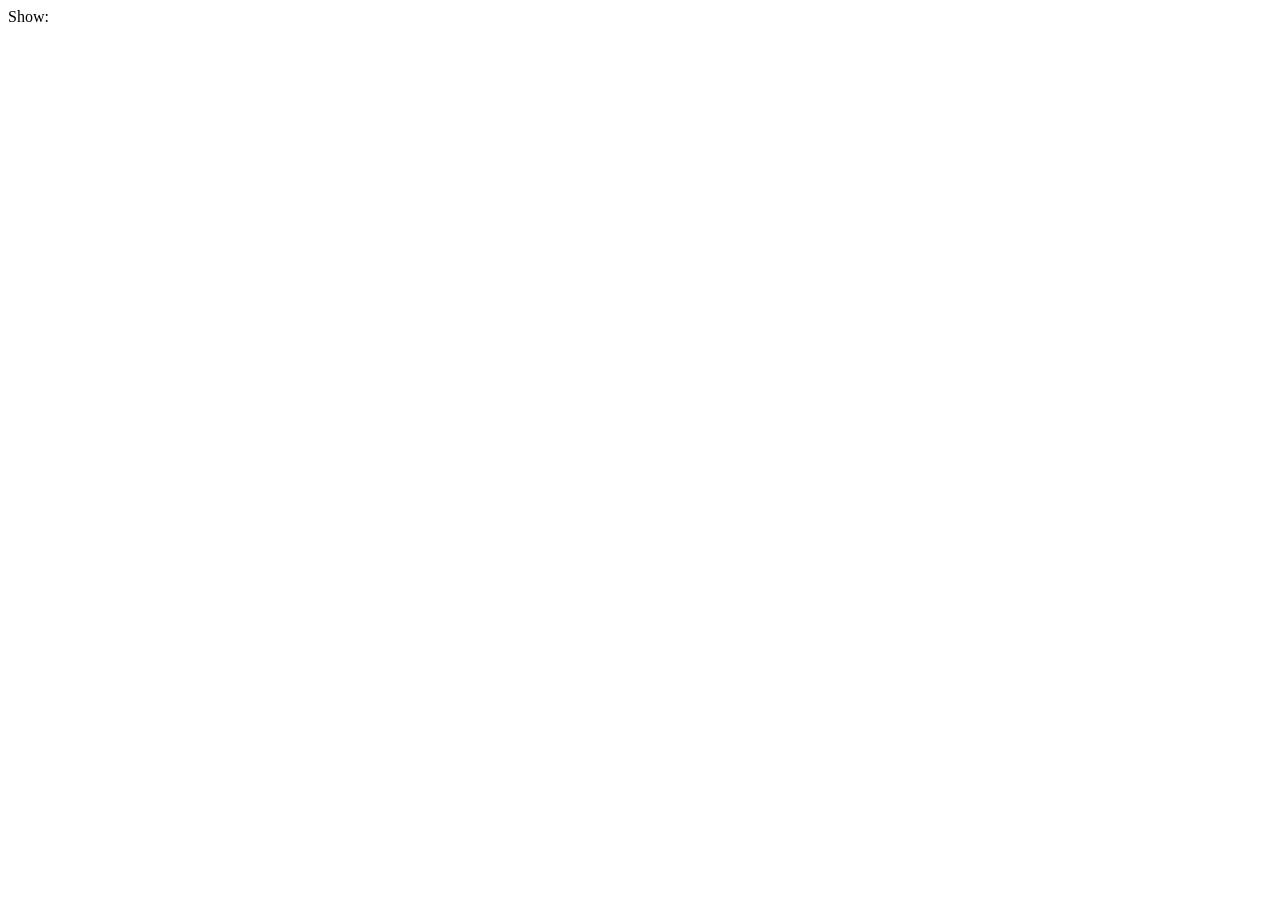
==== priv/static/index.html @ 798ac0c8 "Strip to keg-weight core; add Serving/Kegging/Keg Devices pages Remove airlock/fermentation, CO2 keg" ====
<!DOCTYPE html>
<html lang="en">
<head>
  <meta charset="UTF-8" />
  <meta name="viewport" content="width=device-width, initial-scale=1.0" />
  <title>Serving</title>
  <link rel="stylesheet" href="/app.css" />
  <style>
    .serving-grid {
      display: grid;
      gap: 1.25rem;
      grid-template-columns: repeat(auto-fit, minmax(260px, 1fr));
    }
    @media (min-width: 900px) and (orientation: landscape) {
      .serving-grid.count-2 { grid-template-columns: repeat(2, 1fr); }
      .serving-grid.count-3 { grid-template-columns: repeat(3, 1fr); }
    }
    .keg {
      display: flex;
      flex-direction: column;
      gap: 0.9rem;
      min-height: 260px;
    }
    .keg-top { display: flex; align-items: flex-start; justify-content: space-between; gap: 0.5rem; }
    .keg-name {
      font-size: 1.15rem;
      font-weight: 700;
      background: none;
      border: none;
      color: var(--text);
      padding: 0;
      width: 100%;
    }
    .keg-name::placeholder { color: var(--text-muted); font-weight: 500; }
    .keg-status { display: flex; align-items: center; gap: 0.5rem; white-space: nowrap; }
    .keg-temp { font-size: 0.9rem; color: var(--text-muted); }
    .keg-figure { margin-top: auto; }
    .keg-litres { font-size: 2.6rem; font-weight: 800; line-height: 1; }
    .keg-litres small { font-size: 1rem; font-weight: 600; color: var(--text-muted); margin-left: 0.3rem; }
    .keg-sub { display: flex; justify-content: space-between; font-size: 0.85rem; color: var(--text-muted); margin: 0.5rem 0 0.35rem; }
    .keg-actions { display: flex; gap: 0.5rem; }
    .keg-actions button { flex: 1; }
    .pick-bar { display: flex; flex-wrap: wrap; gap: 0.5rem; align-items: center; margin-bottom: 1rem; }
    .pick-bar .chip {
      font-size: 0.85rem;
      padding: 0.35rem 0.7rem;
      border-radius: 999px;
      border: 1px solid var(--border);
      cursor: pointer;
      user-select: none;
    }
    .pick-bar .chip.on { border-color: var(--accent); color: var(--accent); }
  </style>
</head>
<body>
  <header data-nav="serving"></header>
  <main>
    <div class="pick-bar" id="pickBar" hidden>
      <span class="muted">Show:</span>
    </div>
    <div class="serving-grid" id="grid"></div>
    <p class="empty" id="empty" hidden>No kegs connected yet.</p>
  </main>

  <script src="/app.js"></script>
  <script>
    const MAX_KEGS = 3;
    const grid = qs("#grid");
    const emptyMsg = qs("#empty");
    const pickBar = qs("#pickBar");

    let kegs = new Map();     // id -> keg record
    let connected = [];       // connected ids
    let selection = loadSelection();

    function loadSelection() {
      try {
        const raw = localStorage.getItem("serving.selection");
        return raw ? JSON.parse(raw) : null;
      } catch (_) { return null; }
    }
    function saveSelection() {
      try { localStorage.setItem("serving.selection", JSON.stringify(selection)); } catch (_) {}
    }

    function sortedIds() {
      return [...kegs.values()]
        .sort((a, b) => {
          const ao = a.my_sort_order == null || a.my_sort_order === "" ? 1e9 : parseInt(a.my_sort_order, 10);
          const bo = b.my_sort_order == null || b.my_sort_order === "" ? 1e9 : parseInt(b.my_sort_order, 10);
          if (ao !== bo) return ao - bo;
          return String(a.id).localeCompare(String(b.id));
        })
        .map((k) => k.id);
    }

    function visibleIds() {
      const all = sortedIds();
      if (selection && selection.length) {
        const filtered = all.filter((id) => selection.indexOf(id) !== -1);
        return filtered.slice(0, MAX_KEGS);
      }
      return all.slice(0, MAX_KEGS);
    }

    function renderPickBar() {
      const all = sortedIds();
      pickBar.hidden = all.length <= MAX_KEGS;
      if (pickBar.hidden) return;
      pickBar.querySelectorAll(".chip").forEach((c) => c.remove());
      const vis = visibleIds();
      all.forEach((id) => {
        const k = kegs.get(id);
        const chip = ce("span", "chip" + (vis.indexOf(id) !== -1 ? " on" : ""));
        chip.textContent = (k && k.my_label && k.my_label.trim()) || shortId(id);
        chip.onclick = () => toggleSelection(id);
        pickBar.appendChild(chip);
      });
    }

    function toggleSelection(id) {
      const base = selection && selection.length ? selection.slice() : visibleIds();
      const i = base.indexOf(id);
      if (i !== -1) base.splice(i, 1);
      else base.push(id);
      selection = base;
      saveSelection();
      render();
    }

    function shortId(id) {
      return "Keg " + String(id).slice(0, 4);
    }

    function kegCard(keg) {
      const card = ce("div", "card keg");
      card.dataset.kegId = keg.id;

      const online = connected.indexOf(keg.id) !== -1;
      const pouring = keg.is_pouring && keg.is_pouring !== "0";
      const temp = num(keg.keg_temperature);
      const litres = litresLeft(keg);
      const pct = percentLeft(keg);
      const cap = num(keg.max_keg_volume);
      const lastPour = num(keg.last_pour) || 0;

      card.innerHTML =
        '<div class="keg-top">' +
          '<input class="keg-name" maxlength="40" placeholder="' + esc(shortId(keg.id)) + '" />' +
          '<span class="keg-status">' +
            '<span class="dot ' + (pouring ? "pouring" : online ? "online" : "") + '"></span>' +
            '<span class="keg-temp">' + (temp != null ? temp.toFixed(1) + "°C" : "--") + '</span>' +
          '</span>' +
        '</div>' +
        '<div class="keg-figure">' +
          '<div class="keg-litres">' + litres.toFixed(1) + '<small>L left</small></div>' +
          '<div class="keg-sub"><span>' + pct.toFixed(0) + '% full</span>' +
            (cap ? '<span>of ' + cap.toFixed(1) + ' L</span>' : '') + '</div>' +
          '<div class="bar"><i class="' + (pct < 20 ? "low" : "") + '" style="width:' + pct.toFixed(1) + '%"></i></div>' +
          (lastPour > 0 ? '<div class="keg-sub"><span>Last pour</span><span>' + Math.round(lastPour * 1000) + ' ml</span></div>' : '') +
        '</div>' +
        '<div class="keg-actions">' +
          '<button data-act="tare">Tare</button>' +
        '</div>';

      const nameInput = qs(".keg-name", card);
      nameInput.value = (keg.my_label || "").trim();
      nameInput.addEventListener("change", async () => {
        try {
          await api("/api/kegs/" + encodeURIComponent(keg.id) + "/label", "POST", { value: nameInput.value.trim() });
          toast("Name saved");
        } catch (e) {
          toast(e.message, true);
        }
      });

      qs('[data-act="tare"]', card).addEventListener("click", async (ev) => {
        const btn = ev.currentTarget;
        btn.disabled = true;
        try {
          await api("/api/kegs/" + encodeURIComponent(keg.id) + "/tare", "POST", {});
          setTimeout(() => api("/api/kegs/" + encodeURIComponent(keg.id) + "/tare-release", "POST", {}).catch(() => {}), 600);
          toast("Tared");
        } catch (e) {
          toast(e.message, true);
        } finally {
          setTimeout(() => (btn.disabled = false), 1200);
        }
      });

      return card;
    }

    function render() {
      const ids = visibleIds();
      grid.className = "serving-grid count-" + ids.length;
      grid.innerHTML = "";
      ids.forEach((id) => grid.appendChild(kegCard(kegs.get(id))));
      emptyMsg.hidden = kegs.size > 0;
      renderPickBar();
    }

    async function refresh() {
      try {
        const [list, conn] = await Promise.all([api("/api/kegs"), api("/api/kegs/connected")]);
        kegs = new Map((list || []).map((k) => [k.id, k]));
        connected = conn || [];
        render();
      } catch (e) {
        toast(e.message, true);
      }
    }

    connectWs((msg) => {
      if (msg.type === "keg_removed") {
        kegs.delete(msg.id);
        render();
        return;
      }
      if (msg.type) return;
      if (!msg.id) return;
      kegs.set(msg.id, msg);
      if (connected.indexOf(msg.id) === -1) connected.push(msg.id);
      render();
    });

    refresh();
    setInterval(refresh, 15000);
  </script>
</body>
</html>
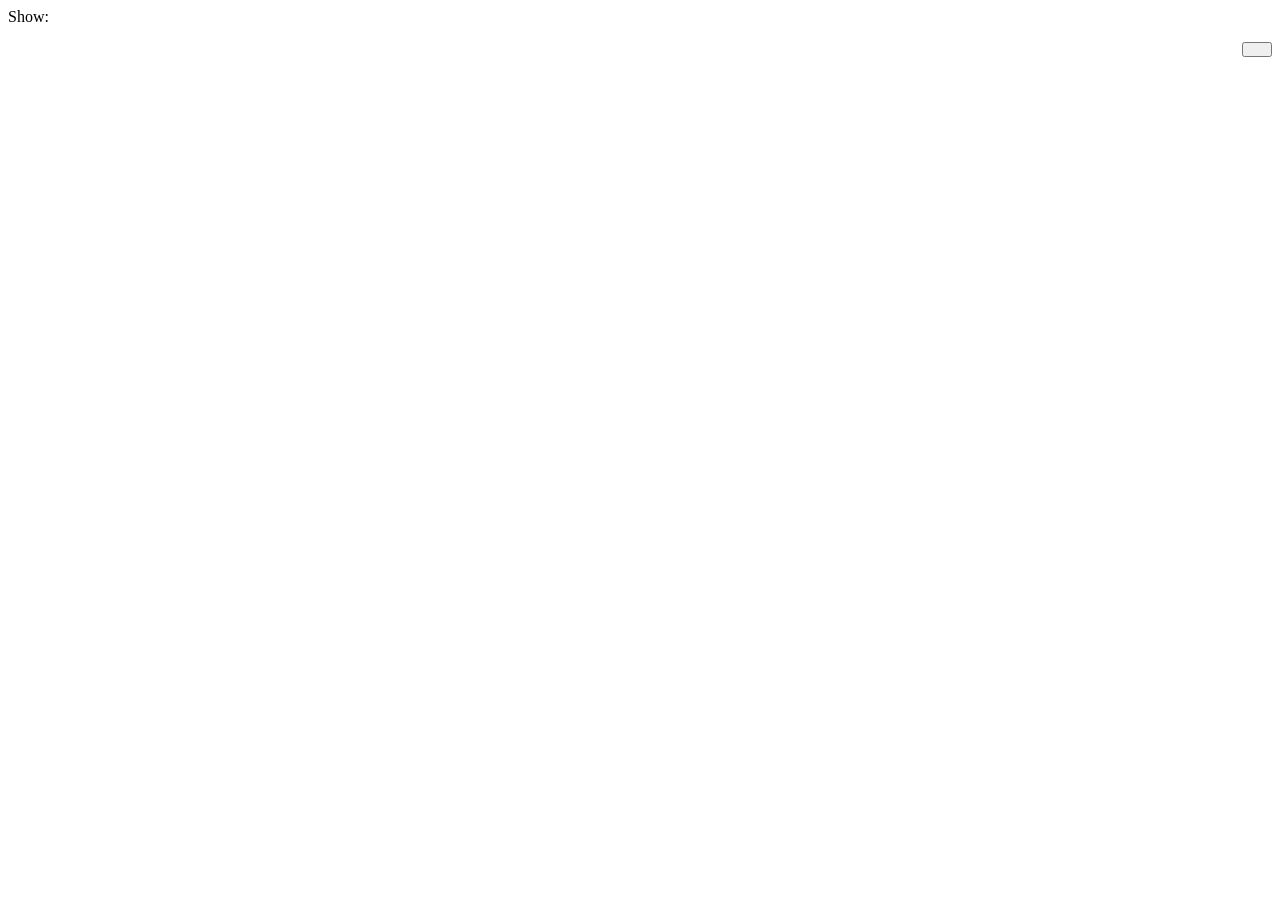
==== commit b54129cf: "Serving: drag the scales into order, behind a lock The order is locked at every load. Unlocked, each" ====
--- a/priv/static/index.html
+++ b/priv/static/index.html
@@ -21,6 +21,22 @@
       gap: 0.9rem;
       min-height: 260px;
     }
+    .order-bar { display: flex; justify-content: flex-end; margin-bottom: 0.75rem; }
+    .order-bar button { font-size: 0.85rem; padding: 0.35rem 0.8rem; }
+    .order-bar button.unlocked { border-color: var(--accent); color: var(--accent); }
+    .drag-handle { display: none; }
+    .serving-grid.unlocked .drag-handle {
+      display: block;
+      width: 100%;
+      padding: 0.5rem;
+      cursor: grab;
+      touch-action: none;
+      user-select: none;
+      color: var(--accent);
+      border-style: dashed;
+    }
+    .serving-grid.unlocked .keg { border-style: dashed; }
+    .keg.dragging { opacity: 0.55; border-color: var(--accent); }
     .keg-top { display: flex; align-items: flex-start; justify-content: space-between; gap: 0.5rem; }
     .keg-name {
       font-size: 1.15rem;
@@ -31,15 +47,19 @@
       padding: 0;
       width: 100%;
     }
+    .keg-id { flex: 1; min-width: 0; }
+    .keg-scale { font-size: 0.8rem; color: var(--text-muted); margin-top: 0.15rem; }
     .keg-name::placeholder { color: var(--text-muted); font-weight: 500; }
     .keg-status { display: flex; align-items: center; gap: 0.5rem; white-space: nowrap; }
     .keg-temp { font-size: 0.9rem; color: var(--text-muted); }
-    .keg-figure { margin-top: auto; }
-    .keg-litres { font-size: 2.6rem; font-weight: 800; line-height: 1; }
+    .keg-litres { font-size: 3.2rem; font-weight: 800; line-height: 1; }
     .keg-litres small { font-size: 1rem; font-weight: 600; color: var(--text-muted); margin-left: 0.3rem; }
-    .keg-sub { display: flex; justify-content: space-between; font-size: 0.85rem; color: var(--text-muted); margin: 0.5rem 0 0.35rem; }
-    .keg-actions { display: flex; gap: 0.5rem; }
-    .keg-actions button { flex: 1; }
+    .keg-sub { display: flex; justify-content: space-between; font-size: 0.85rem; color: var(--text-muted); margin: 0.5rem 0 0; }
+    .keg-low { font-size: 0.85rem; font-weight: 700; color: var(--warn); margin-top: 0.4rem; }
+    .keg-tare { border-top: 1px solid var(--border); padding-top: 0.75rem; }
+    .keg-tare .lbl { display: flex; justify-content: space-between; font-size: 0.8rem; color: var(--text-muted); margin-bottom: 0.3rem; }
+    .keg-tare .row { display: flex; gap: 0.5rem; }
+    .keg-tare input { flex: 1; min-width: 0; }
     .pick-bar { display: flex; flex-wrap: wrap; gap: 0.5rem; align-items: center; margin-bottom: 1rem; }
     .pick-bar .chip {
       font-size: 0.85rem;
@@ -58,19 +78,22 @@
     <div class="pick-bar" id="pickBar" hidden>
       <span class="muted">Show:</span>
     </div>
+    <div class="order-bar" id="orderBar" hidden>
+      <button id="lockBtn"></button>
+    </div>
     <div class="serving-grid" id="grid"></div>
-    <p class="empty" id="empty" hidden>No kegs connected yet.</p>
+    <p class="empty" id="empty" hidden>No scales registered yet.</p>
   </main>
 
   <script src="/app.js"></script>
   <script>
-    const MAX_KEGS = 3;
+    const MAX_KEGS = 3;       // scales shown at once
     const grid = qs("#grid");
     const emptyMsg = qs("#empty");
     const pickBar = qs("#pickBar");
 
     let kegs = new Map();     // id -> keg record
-    let connected = [];       // connected ids
+    let connected = new Set(); // connected ids
     let selection = loadSelection();
 
     function loadSelection() {
@@ -83,14 +106,14 @@
       try { localStorage.setItem("serving.selection", JSON.stringify(selection)); } catch (_) {}
     }
 
+    /* The order set by dragging (my_sort_order), then by id. */
     function sortedIds() {
+      const pos = (k) => {
+        const n = parseInt(k.my_sort_order, 10);
+        return Number.isFinite(n) ? n : 1e9;
+      };
       return [...kegs.values()]
-        .sort((a, b) => {
-          const ao = a.my_sort_order == null || a.my_sort_order === "" ? 1e9 : parseInt(a.my_sort_order, 10);
-          const bo = b.my_sort_order == null || b.my_sort_order === "" ? 1e9 : parseInt(b.my_sort_order, 10);
-          if (ao !== bo) return ao - bo;
-          return String(a.id).localeCompare(String(b.id));
-        })
+        .sort((a, b) => pos(a) - pos(b) || String(a.id).localeCompare(String(b.id)))
         .map((k) => k.id);
     }
 
@@ -112,7 +135,7 @@
       all.forEach((id) => {
         const k = kegs.get(id);
         const chip = ce("span", "chip" + (vis.indexOf(id) !== -1 ? " on" : ""));
-        chip.textContent = (k && k.my_label && k.my_label.trim()) || shortId(id);
+        chip.textContent = scaleName(k || { id });
         chip.onclick = () => toggleSelection(id);
         pickBar.appendChild(chip);
       });
@@ -128,83 +151,206 @@
       render();
     }
 
-    function shortId(id) {
-      return "Keg " + String(id).slice(0, 4);
-    }
-
-    function kegCard(keg) {
+    const LOW_LITRES = 2;
+    let shown = "";           // ids of the cards in the grid, joined
+
+    function kegCard(id) {
       const card = ce("div", "card keg");
-      card.dataset.kegId = keg.id;
-
-      const online = connected.indexOf(keg.id) !== -1;
-      const pouring = keg.is_pouring && keg.is_pouring !== "0";
-      const temp = num(keg.keg_temperature);
-      const litres = litresLeft(keg);
-      const pct = percentLeft(keg);
-      const cap = num(keg.max_keg_volume);
-      const lastPour = num(keg.last_pour) || 0;
-
+      card.dataset.kegId = id;
       card.innerHTML =
+        '<button class="drag-handle" title="Drag to change the order">⋮⋮ drag to move</button>' +
         '<div class="keg-top">' +
-          '<input class="keg-name" maxlength="40" placeholder="' + esc(shortId(keg.id)) + '" />' +
+          '<div class="keg-id"><input class="keg-name" maxlength="40" placeholder="What is in the keg?" />' +
+            '<div class="keg-scale"></div></div>' +
           '<span class="keg-status">' +
-            '<span class="dot ' + (pouring ? "pouring" : online ? "online" : "") + '"></span>' +
-            '<span class="keg-temp">' + (temp != null ? temp.toFixed(1) + "°C" : "--") + '</span>' +
+            '<span class="tag-offline" hidden>offline</span>' +
+            '<span class="dot"></span>' +
+            '<span class="keg-temp"></span>' +
           '</span>' +
         '</div>' +
-        '<div class="keg-figure">' +
-          '<div class="keg-litres">' + litres.toFixed(1) + '<small>L left</small></div>' +
-          '<div class="keg-sub"><span>' + pct.toFixed(0) + '% full</span>' +
-            (cap ? '<span>of ' + cap.toFixed(1) + ' L</span>' : '') + '</div>' +
-          '<div class="bar"><i class="' + (pct < 20 ? "low" : "") + '" style="width:' + pct.toFixed(1) + '%"></i></div>' +
-          (lastPour > 0 ? '<div class="keg-sub"><span>Last pour</span><span>' + Math.round(lastPour * 1000) + ' ml</span></div>' : '') +
+        '<div class="keg-figure dim-offline">' +
+          '<div class="keg-litres"><span class="v-litres"></span><small>L left</small></div>' +
+          '<div class="keg-low" hidden>Low — under ' + LOW_LITRES + ' L</div>' +
+          '<div class="keg-sub v-pour" hidden><span>Last pour</span><span class="v-pour-ml"></span></div>' +
         '</div>' +
-        '<div class="keg-actions">' +
-          '<button data-act="tare">Tare</button>' +
+        '<div class="keg-tare">' +
+          '<div class="lbl"><span>Keg tare (kg) — printed on the keg</span><span class="v-tare"></span></div>' +
+          '<div class="row">' +
+            '<input class="f-tare" type="number" min="0" step="0.01" inputmode="decimal" />' +
+            '<button class="b-tare">Set tare</button>' +
+          '</div>' +
         '</div>';
 
+      const path = "/api/kegs/" + encodeURIComponent(id);
+
       const nameInput = qs(".keg-name", card);
-      nameInput.value = (keg.my_label || "").trim();
       nameInput.addEventListener("change", async () => {
         try {
-          await api("/api/kegs/" + encodeURIComponent(keg.id) + "/label", "POST", { value: nameInput.value.trim() });
-          toast("Name saved");
+          await api(path + "/contents", "POST", { value: nameInput.value.trim() });
+          toast("Saved");
         } catch (e) {
           toast(e.message, true);
         }
       });
 
-      qs('[data-act="tare"]', card).addEventListener("click", async (ev) => {
-        const btn = ev.currentTarget;
+      const tareInput = qs(".f-tare", card);
+      tareInput.addEventListener("input", () => (tareInput.dataset.dirty = "1"));
+      const setTare = async () => {
+        const v = num(tareInput.value);
+        if (v == null || v < 0) return toast("Enter the keg's tare in kg", true);
+        const btn = qs(".b-tare", card);
         btn.disabled = true;
         try {
-          await api("/api/kegs/" + encodeURIComponent(keg.id) + "/tare", "POST", {});
-          setTimeout(() => api("/api/kegs/" + encodeURIComponent(keg.id) + "/tare-release", "POST", {}).catch(() => {}), 600);
-          toast("Tared");
+          await api(path + "/empty-keg-weight", "POST", { value: v.toFixed(3) });
+          // Until the scale reports again: the same weight, less the new tare.
+          const k = kegs.get(id);
+          if (k) {
+            k.amount_left = (grossKg(k) - v).toFixed(3);
+            k.empty_keg_weight = v.toFixed(3);
+          }
+          delete tareInput.dataset.dirty;
+          tareInput.blur();
+          toast("Tare set to " + v.toFixed(2) + " kg");
         } catch (e) {
           toast(e.message, true);
-        } finally {
-          setTimeout(() => (btn.disabled = false), 1200);
         }
-      });
-
+        const k = kegs.get(id);
+        if (k) updateCard(card, k);
+      };
+      qs(".b-tare", card).addEventListener("click", setTare);
+      tareInput.addEventListener("keydown", (ev) => {
+        if (ev.key === "Enter") setTare();
+      });
+
+      enableDrag(card);
       return card;
     }
 
+    /* The order is locked unless the lock is opened on this page; it is locked
+       again at every load. Pointer events, so that it works by touch too. */
+    const lockBtn = qs("#lockBtn");
+    let orderLocked = true;
+
+    function showLock() {
+      lockBtn.textContent = orderLocked ? "Order locked — unlock to rearrange" : "Lock order";
+      lockBtn.classList.toggle("unlocked", !orderLocked);
+      grid.classList.toggle("unlocked", !orderLocked);
+      qs("#orderBar").hidden = grid.children.length < 2;
+    }
+    lockBtn.addEventListener("click", () => {
+      orderLocked = !orderLocked;
+      showLock();
+    });
+
+    function enableDrag(card) {
+      const handle = qs(".drag-handle", card);
+      let dragging = false;
+
+      handle.addEventListener("pointerdown", (ev) => {
+        if (orderLocked) return;
+        dragging = true;
+        ev.preventDefault();
+        try { handle.setPointerCapture(ev.pointerId); } catch (_) {}
+        card.classList.add("dragging");
+      });
+      handle.addEventListener("pointermove", (ev) => {
+        if (!dragging) return;
+        const el = document.elementFromPoint(ev.clientX, ev.clientY);
+        const over = el && el.closest(".keg");
+        if (!over || over === card || over.parentNode !== grid) return;
+        const cards = [...grid.children];
+        if (cards.indexOf(card) < cards.indexOf(over)) over.after(card);
+        else over.before(card);
+      });
+      const drop = () => {
+        if (!dragging) return;
+        dragging = false;
+        card.classList.remove("dragging");
+        saveOrder();
+      };
+      handle.addEventListener("pointerup", drop);
+      handle.addEventListener("pointercancel", drop);
+    }
+
+    /* The cards shown take the places they had in the full list, in their
+       new order; scales that are not shown keep theirs. */
+    async function saveOrder() {
+      const now = [...grid.children].map((c) => c.dataset.kegId);
+      const before = visibleIds();
+      if (now.join("|") === before.join("|")) return;
+      const full = sortedIds();
+      const slots = before.map((id) => full.indexOf(id));
+      now.forEach((id, i) => (full[slots[i]] = id));
+      full.forEach((id, i) => {
+        const k = kegs.get(id);
+        if (k) k.my_sort_order = String(i);
+      });
+      shown = visibleIds().join("|");
+      renderPickBar();
+      try {
+        await api("/api/kegs/order", "POST", { ordered_ids: full });
+        toast("Order saved");
+      } catch (e) {
+        toast(e.message, true);
+        refresh();
+      }
+    }
+
+    /* Fill in a card from a record, leaving alone any field being edited. */
+    function updateCard(card, keg) {
+      const online = connected.has(keg.id);
+      const litres = litresLeft(keg);
+      const temp = num(keg.keg_temperature);
+      const lastPour = num(keg.last_pour) || 0;
+      const low = litres < LOW_LITRES;
+
+      card.classList.toggle("is-offline", !online);
+      qs(".tag-offline", card).hidden = online;
+      qs(".dot", card).className = "dot " + (!online ? "" : isPouring(keg) ? "pouring" : "online");
+      qs(".keg-temp", card).textContent = temp != null ? temp.toFixed(1) + "°C" : "--";
+
+      qs(".v-litres", card).textContent = litres.toFixed(1);
+      qs(".keg-litres", card).classList.toggle("low-text", low);
+      qs(".keg-low", card).hidden = !low;
+      qs(".v-pour", card).hidden = lastPour <= 0;
+      qs(".v-pour-ml", card).textContent = Math.round(lastPour * 1000) + " ml";
+
+      const nameInput = qs(".keg-name", card);
+      if (document.activeElement !== nameInput) nameInput.value = (keg.my_contents || "").trim();
+      qs(".keg-scale", card).textContent = scaleName(keg);
+
+      const tare = tareKg(keg);
+      qs(".v-tare", card).textContent = "in effect: " + tare.toFixed(2) + " kg";
+      const tareInput = qs(".f-tare", card);
+      if (document.activeElement !== tareInput && !tareInput.dataset.dirty) tareInput.value = tare.toFixed(2);
+      qs(".b-tare", card).disabled = !online;
+    }
+
+    /* Cards are rebuilt only when the set of scales shown changes, so a
+       reading that arrives does not wipe what is being typed. */
     function render() {
       const ids = visibleIds();
-      grid.className = "serving-grid count-" + ids.length;
-      grid.innerHTML = "";
-      ids.forEach((id) => grid.appendChild(kegCard(kegs.get(id))));
+      const key = ids.join("|");
+      if (key !== shown) {
+        shown = key;
+        grid.className = "serving-grid count-" + ids.length;
+        grid.innerHTML = "";
+        ids.forEach((id) => grid.appendChild(kegCard(id)));
+      }
+      [...grid.children].forEach((card) => {
+        const keg = kegs.get(card.dataset.kegId);
+        if (keg) updateCard(card, keg);
+      });
       emptyMsg.hidden = kegs.size > 0;
       renderPickBar();
+      showLock();
     }
 
     async function refresh() {
       try {
         const [list, conn] = await Promise.all([api("/api/kegs"), api("/api/kegs/connected")]);
         kegs = new Map((list || []).map((k) => [k.id, k]));
-        connected = conn || [];
+        connected = new Set(conn || []);
         render();
       } catch (e) {
         toast(e.message, true);
@@ -214,13 +360,14 @@
     connectWs((msg) => {
       if (msg.type === "keg_removed") {
         kegs.delete(msg.id);
+        connected.delete(msg.id);
         render();
         return;
       }
       if (msg.type) return;
       if (!msg.id) return;
       kegs.set(msg.id, msg);
-      if (connected.indexOf(msg.id) === -1) connected.push(msg.id);
+      trackConnected(connected, msg);
       render();
     });
 
